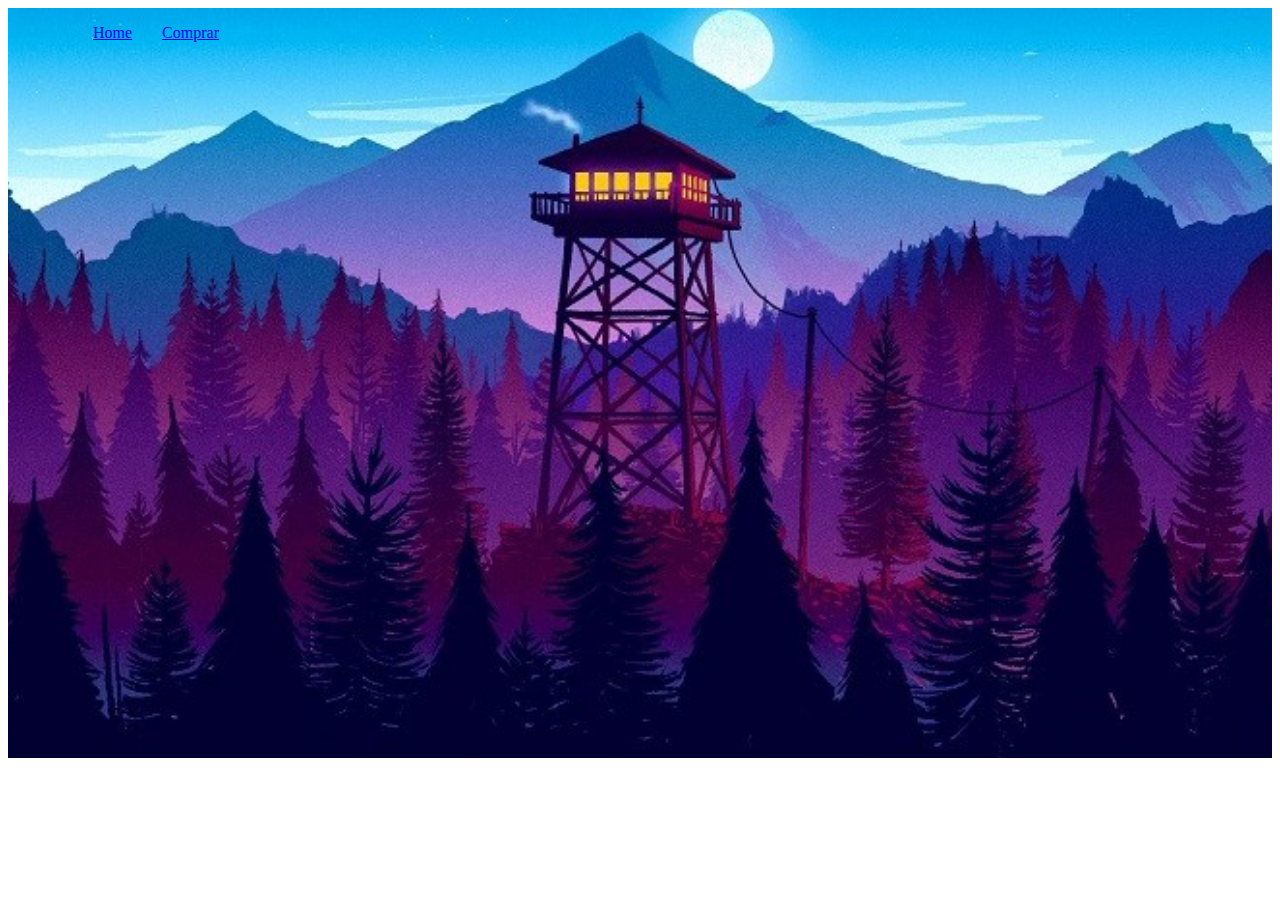
==== index.html @ 1d366009 "Add files via upload" ====
<!DOCTYPE html>
<html lang="en">
<head>
    <meta charset="UTF-8">
    <meta name="viewport" content="width=device-width, initial-scale=1.0">
    <title>Blockbuster</title>
    <link rel="shortcut icon" href="./imgs/common_icon.jpeg" type="image/x-icon">
    <link href="https://cdn.jsdelivr.net/npm/bootstrap@5.3.2/dist/css/bootstrap.min.css" rel="stylesheet" integrity="sha384-T3c6CoIi6uLrA9TneNEoa7RxnatzjcDSCmG1MXxSR1GAsXEV/Dwwykc2MPK8M2HN" crossorigin="anonymous">
    <link rel="stylesheet" href="./css/style.css">
</head>
<body>
    <header>
        <nav>
            <ul>
                <li><a href="#home">Home</a></li>
                <li><a href="#comprar">Comprar</a></li>
            </ul>
        </nav>
    </header>
    <main class="home" id="home"></main>
    <section class="comprar" id="comprar"></section>
    
</body>
</html>
---- css/style.css ----
header{
    height: calc(100vh - 150px);
    background: no-repeat center/cover url(../imgs/background_logo.jpeg);
}

ul{
    list-style: none;
    display: flex;
}

li{
    margin: 0 15px;
}

nav{
    display: flex;
    justify-content: space-between;
    margin: auto 30px;
}
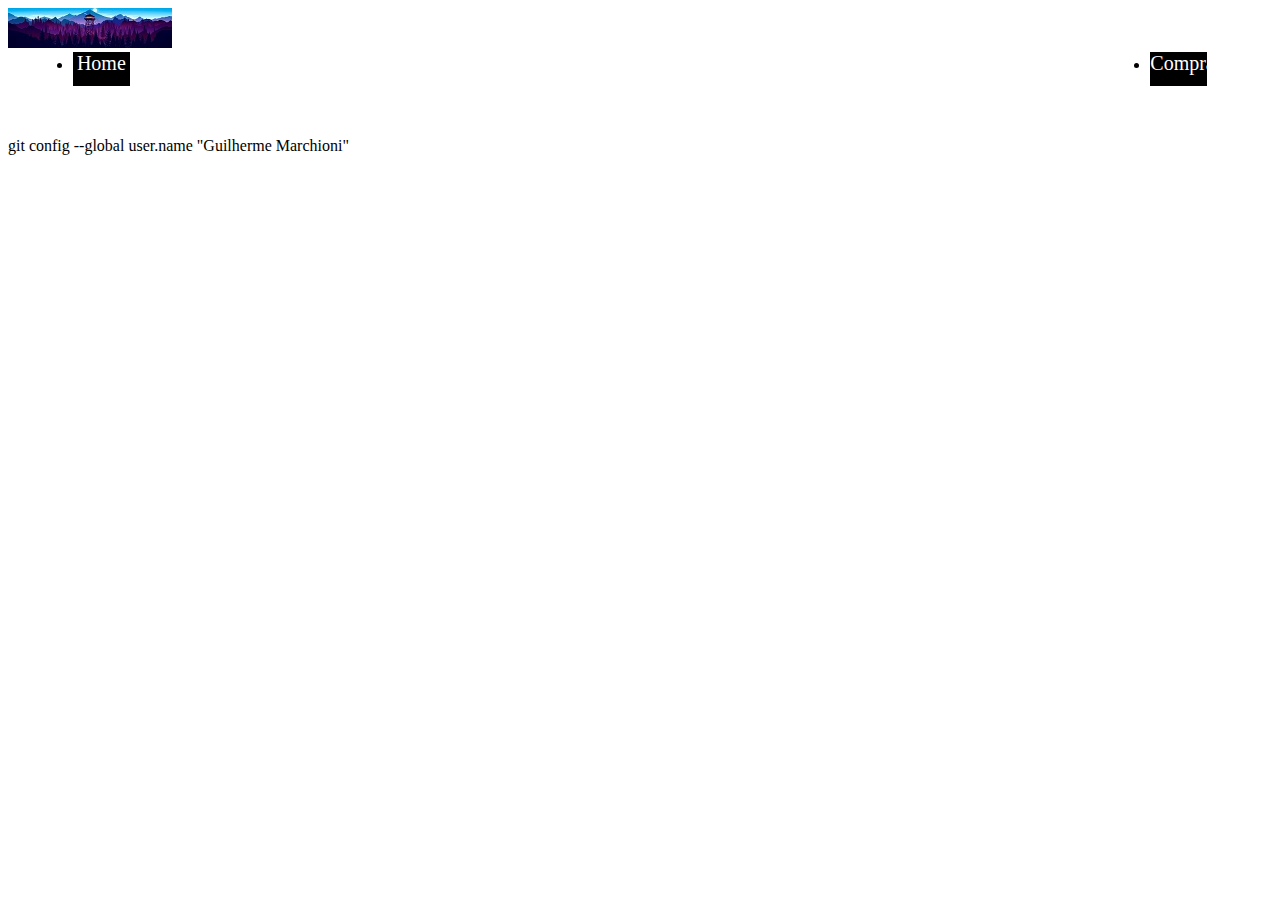
==== commit c315fdc2: "header testes" ====
--- a/index.html
+++ b/index.html
@@ -9,16 +9,20 @@
     <link rel="stylesheet" href="./css/style.css">
 </head>
 <body>
-    <header>
-        <nav>
-            <ul>
-                <li><a href="#home">Home</a></li>
-                <li><a href="#comprar">Comprar</a></li>
-            </ul>
-        </nav>
-    </header>
-    <main class="home" id="home"></main>
-    <section class="comprar" id="comprar"></section>
-    
+    <div class="header">
+        <div>
+            <img src="./imgs/background_logo(1).jpg" alt="">
+        </div>
+        <header>
+            <nav>
+                <ul>
+                    <li><a href="#home">Home</a></li>
+                    <li><a href="#comprar">Comprar</a></li>
+                </ul>
+            </nav>
+        </header>
+        <main class="home" id="home"></main>
+        <section class="comprar" id="comprar"></section>
+    </div>
 </body>
-</html>+</html>git config --global user.name "Guilherme Marchioni"
--- a/css/style.css
+++ b/css/style.css
@@ -1,19 +1,42 @@
-header{
-    height: calc(100vh - 150px);
-    background: no-repeat center/cover url(../imgs/background_logo.jpeg);
+/* .header{
+    max-height: 100%;
+    max-width: 100%;
+    height: 85px;
+    background: no-repeat center/cover url('../imgs/background_logo.jpeg'); 
+} */
+
+li{
+    background-color: black;
+    height: 40%;
+    width: 5%;
 }
 
 ul{
-    list-style: none;
+    height: 85px;
+    width: 1600px;
+    margin: 0px;
+    padding-left: 35px;
+    padding-right: 35px;
     display: flex;
+    flex-direction: row;
+    justify-content: space-between;
 }
 
-li{
-    margin: 0 15px;
+li a {
+    display: block;
+    color: white;
+    text-align: center;
+    text-decoration: none;
+    font-size: 20px;
 }
 
 nav{
     display: flex;
-    justify-content: space-between;
+    flex-direction: row;
+    justify-content: center;
     margin: auto 30px;
+} 
+
+li:hover{
+    scale: 1.4;
 }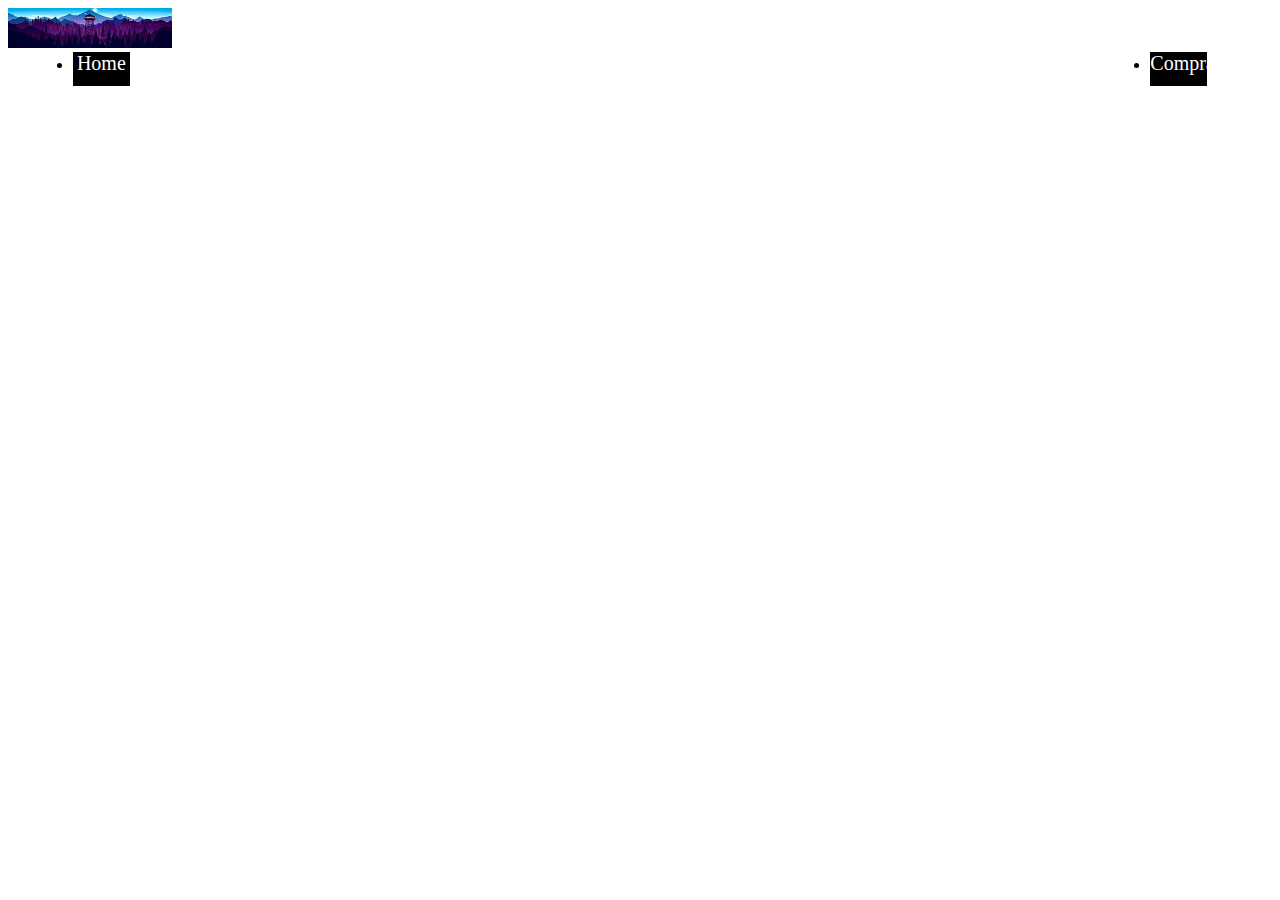
==== commit 791e1417: "new header" ====
--- a/index.html
+++ b/index.html
@@ -25,4 +25,4 @@
         <section class="comprar" id="comprar"></section>
     </div>
 </body>
-</html>git config --global user.name "Guilherme Marchioni"
+</html>
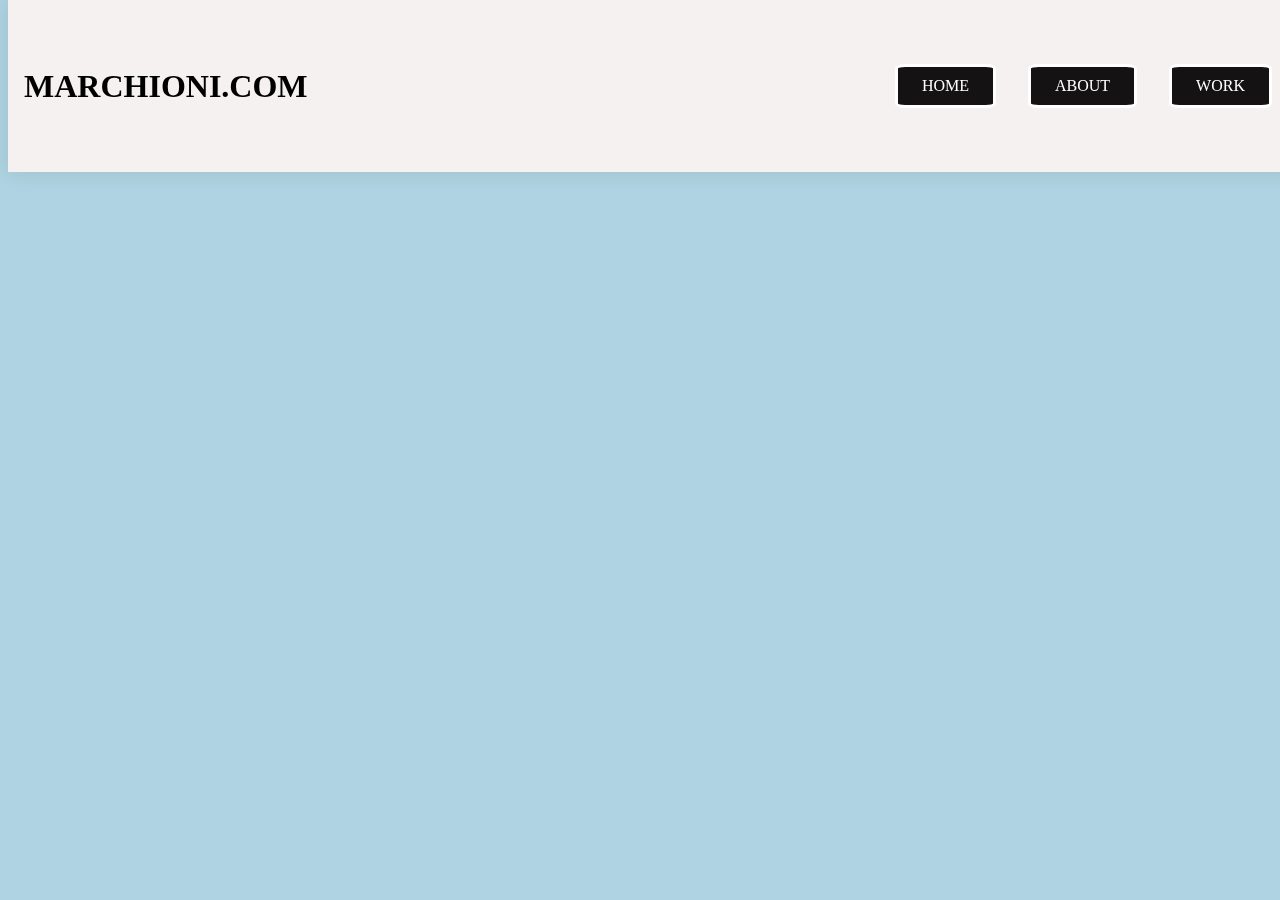
==== commit f9cc0e2a: "new header" ====
--- a/index.html
+++ b/index.html
@@ -3,26 +3,25 @@
 <head>
     <meta charset="UTF-8">
     <meta name="viewport" content="width=device-width, initial-scale=1.0">
-    <title>Blockbuster</title>
+    <title>HOME</title>
     <link rel="shortcut icon" href="./imgs/common_icon.jpeg" type="image/x-icon">
     <link href="https://cdn.jsdelivr.net/npm/bootstrap@5.3.2/dist/css/bootstrap.min.css" rel="stylesheet" integrity="sha384-T3c6CoIi6uLrA9TneNEoa7RxnatzjcDSCmG1MXxSR1GAsXEV/Dwwykc2MPK8M2HN" crossorigin="anonymous">
     <link rel="stylesheet" href="./css/style.css">
 </head>
 <body>
-    <div class="header">
-        <div>
-            <img src="./imgs/background_logo(1).jpg" alt="">
-        </div>
-        <header>
-            <nav>
-                <ul>
-                    <li><a href="#home">Home</a></li>
-                    <li><a href="#comprar">Comprar</a></li>
-                </ul>
-            </nav>
-        </header>
-        <main class="home" id="home"></main>
-        <section class="comprar" id="comprar"></section>
+    <header>
+        <h1>MARCHIONI.COM</h1>
+                <nav>
+                    <ul>
+                        <li>HOME</li>
+                        <li>ABOUT</li>
+                        <li>WORK</li>
+                    </ul>
+                </nav>
+    </header>
+    <div>
+    
     </div>
+
 </body>
 </html>
--- a/css/style.css
+++ b/css/style.css
@@ -1,42 +1,44 @@
-/* .header{
-    max-height: 100%;
-    max-width: 100%;
-    height: 85px;
-    background: no-repeat center/cover url('../imgs/background_logo.jpeg'); 
-} */
+body{
+    background: #AFD3E2;
+}
+
+
+header{
+    box-shadow: 0px 0px 20px rgba(0,0,0,0.1);
+    background: #F6F1F1;
+    position: fixed;
+    width: 100%;
+    top: 0;
+}
+
+header h1 {
+    display: flex;
+    align-items: center;
+}
+
+header, nav ul {
+    display: flex;
+    justify-content: space-between;
+    padding: 1rem;
+}
+
+nav ul li {
+    justify-content: space-between;
+    margin: 1rem;
+    display: block;
+    color: white;
+    background-color: #141212;
+    border-bottom: 1px;
+    border: solid;
+    border-radius: 10%;
+}
 
 li{
-    background-color: black;
-    height: 40%;
-    width: 5%;
+    padding: 10px 24px;
 }
 
-ul{
-    height: 85px;
-    width: 1600px;
-    margin: 0px;
-    padding-left: 35px;
-    padding-right: 35px;
-    display: flex;
-    flex-direction: row;
-    justify-content: space-between;
-}
-
-li a {
-    display: block;
-    color: white;
-    text-align: center;
-    text-decoration: none;
-    font-size: 20px;
-}
-
-nav{
-    display: flex;
-    flex-direction: row;
-    justify-content: center;
-    margin: auto 30px;
-} 
-
-li:hover{
-    scale: 1.4;
+header li:hover {
+    background: #F6F1F1;
+    color: #141212;
+    scale: 1.1;
 }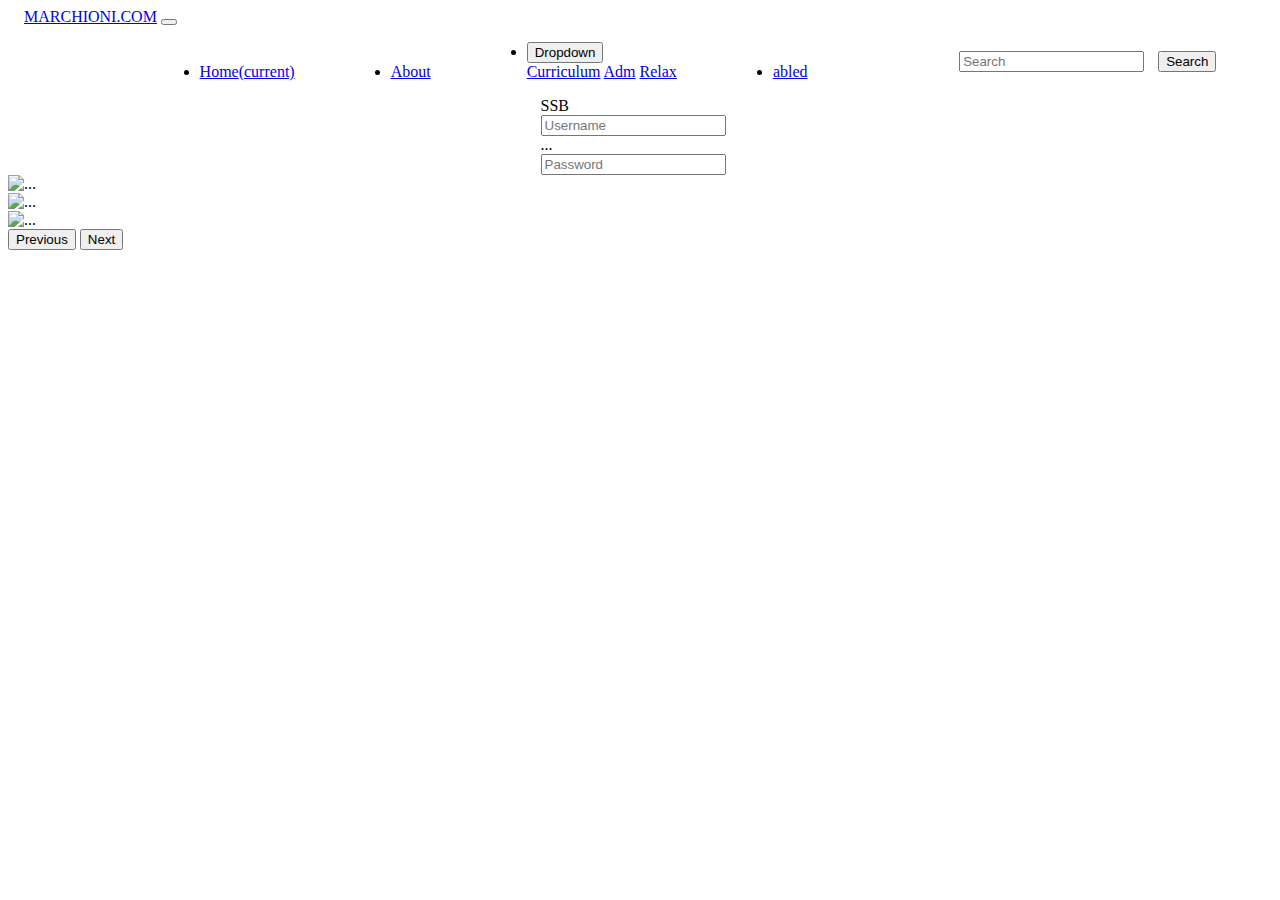
==== commit c5110b8c: "Working About" ====
--- a/index.html
+++ b/index.html
@@ -3,24 +3,87 @@
 <head>
     <meta charset="UTF-8">
     <meta name="viewport" content="width=device-width, initial-scale=1.0">
-    <title>HOME</title>
+    <title>Home</title>
     <link rel="shortcut icon" href="./imgs/common_icon.jpeg" type="image/x-icon">
     <link href="https://cdn.jsdelivr.net/npm/bootstrap@5.3.2/dist/css/bootstrap.min.css" rel="stylesheet" integrity="sha384-T3c6CoIi6uLrA9TneNEoa7RxnatzjcDSCmG1MXxSR1GAsXEV/Dwwykc2MPK8M2HN" crossorigin="anonymous">
-    <link rel="stylesheet" href="./css/style.css">
+    <link rel="stylesheet" href="./css/about.css">
 </head>
 <body>
-    <header>
-        <h1>MARCHIONI.COM</h1>
-                <nav>
-                    <ul>
-                        <li>HOME</li>
-                        <li>ABOUT</li>
-                        <li>WORK</li>
-                    </ul>
-                </nav>
-    </header>
-    <div>
-    
+
+    <nav class="navbar navbar-expand-lg navbar-dark bg-dark">
+        <a class="navbar-brand" href="#">MARCHIONI.COM</a>
+        <button class="navbar-toggler" type="button" data-toggle="collapse" data-target="#navbarSupportedContent" aria-controls="navbarSupportedContent" aria-expanded="false" aria-label="Toggle navigation">
+          <span class="navbar-toggler-icon"></span>
+        </button> 
+      
+        <div class="collapse navbar-collapse" id="navbarSupportedContent">
+          <ul class="navbar-nav mr-auto">
+            <li class="nav-item  active">
+              <a class="nav-link" href="./index.html">Home<span class="sr-only">(current)</span></a>
+            </li>
+            <li class="nav-item">
+              <a class="nav-link" href="./about.html">About</a>
+            </li>
+            <li class="nav-item dropdown">
+              <button class="nav-link dropdown-toggle" href="#" id="navbarDropdown" role="button" data-toggle="dropdown" aria-haspopup="true" aria-expanded="false">
+                Dropdown
+              </button>
+              <div class="dropdown-menu" aria-labelledby="navbarDropdownMenuLink">
+                <a class="dropdown-item" href="#">Curriculum</a>
+                <a class="dropdown-item" href="#">Adm</a>
+                <a class="dropdown-item" href="#">Relax</a>
+              </div>
+            </li>
+            <li class="nav-item">
+              <a class="nav-link" href="#">abled</a>
+            </li>
+          </ul>
+          <form class="form-inline my-2 my-lg-0">
+            <input class="form-control mr-sm-2" type="search" placeholder="Search" aria-label="Search">
+            <button class="btn btn-outline-success my-2 my-sm-0" type="submit">Search</button>
+          </form>
+        </div>
+      </nav>
+
+    <nav class="navbar navbar-light bg-light">
+        <form class="form-inline">
+          <div class="input-group">
+            <div class="input-group-prepend">
+              <span class="input-group-text" id="basic-addon1">SSB</span>
+            </div>
+            <input type="text" class="form-control" placeholder="Username" aria-label="Username" aria-describedby="basic-addon1">
+          </div>
+        </form>
+        <form class="form-inline">
+            <div class="input-group">
+              <div class="input-group-prepend">
+                <span class="input-group-text" id="basic-addon1">...</span>
+              </div>
+              <input type="password" class="form-control" placeholder="Password" aria-label="Password" aria-describedby="basic-addon1">
+            </div>
+        </form>
+    </nav>
+      
+    <div id="carouselExample" class="carousel slide">
+      <div class="carousel-inner">
+        <div class="carousel-item active">
+          <img src="..." class="d-block w-100" alt="...">
+        </div>
+        <div class="carousel-item">
+          <img src="..." class="d-block w-100" alt="...">
+        </div>
+        <div class="carousel-item">
+          <img src="..." class="d-block w-100" alt="...">
+        </div>
+      </div>
+      <button class="carousel-control-prev" type="button" data-bs-target="#carouselExample" data-bs-slide="prev">
+        <span class="carousel-control-prev-icon" aria-hidden="true"></span>
+        <span class="visually-hidden">Previous</span>
+      </button>
+      <button class="carousel-control-next" type="button" data-bs-target="#carouselExample" data-bs-slide="next">
+        <span class="carousel-control-next-icon" aria-hidden="true"></span>
+        <span class="visually-hidden">Next</span>
+      </button>
     </div>
 
 </body>
--- a/css/about.css
+++ b/css/about.css
@@ -0,0 +1,95 @@
+.navbar-brand {
+    margin-left: 16px;
+}
+.navbar {
+    --bs-navbar-brand-font-size: 1.6rem;
+    justify-content: end;
+}
+
+.navbar-nav {
+    display: flex;
+    justify-content: space-evenly;
+    align-items: flex-end;
+    align-self: flex-end;
+    width: 800px;
+    
+}
+
+.form-control {
+    margin-right: 14px;
+}
+
+.input-group-text {
+    border-top-left-radius: 20%;
+    border-top-right-radius: 0;
+    border-bottom-right-radius: 0;
+    border-bottom-left-radius: 20%;
+    background-color: var(--bs-gray-200) ;
+}
+
+#navbarSupportedContent{
+    display: flex;
+    justify-content: space-evenly;
+    align-items: center;
+
+}
+
+.form-inline{
+    display: flex;
+    justify-content: space-evenly;
+}
+
+.bg-light {
+    background-color:var(--bs-gray-400) ;
+}
+
+.about-form {
+    display: flex;
+    /* background-image: url("https://images.squarespace-cdn.com/content/v1/5cca67019b7d151b2d1eec69/1559102056171-OPVKSLZBYRZO78IN10TM/[base64]/thomas-website-background.jpg"); */
+    flex-direction: column;
+    justify-content: start;
+    align-items: center;
+    max-width: 100%;
+    height: 88vh;
+    max-height: fit-content;
+}
+
+#setaa {
+    border-left: 10px;
+    height: 200px;
+    width: 100px;
+    position: relative;
+}
+
+.seta {
+    display: flex;
+    flex-direction: row;
+}
+
+.span-about {
+    color: rgba(179, 118, 6, 0.692);
+    max-width: fit-content;
+    border-bottom: 1px solid aqua;
+    cursor: default;
+}
+
+.sec-1 {
+    display: flex;
+    flex-direction: column;
+    align-items: center;
+    width: 100vh;
+    gap: 20px;
+}
+
+.title2 {
+   display: none;
+    
+}
+
+  /* Currently working as an intern in IT infrastructure for Global Teams team at Scania Latin America, where I'm involved in the support for systems integration, end user support, and global application support. 
+Holding a bachelor's degree in Information Systems from Anhembi Morumbi University at the 3°year of graduation and a technical diploma in Industrial Automation from Escola Politécnica Brasileira.
+With experience with:
+Programming Languages such as JS, TS and Python
+Frameworks as Bootstrap, React and Angular
+Web development with HTML5 and CSS3
+I'm prepared to take on challenges in the field of IT. I'm fluent in Portuguese, proficient in English, and have basic knowledge of Mandarin. */